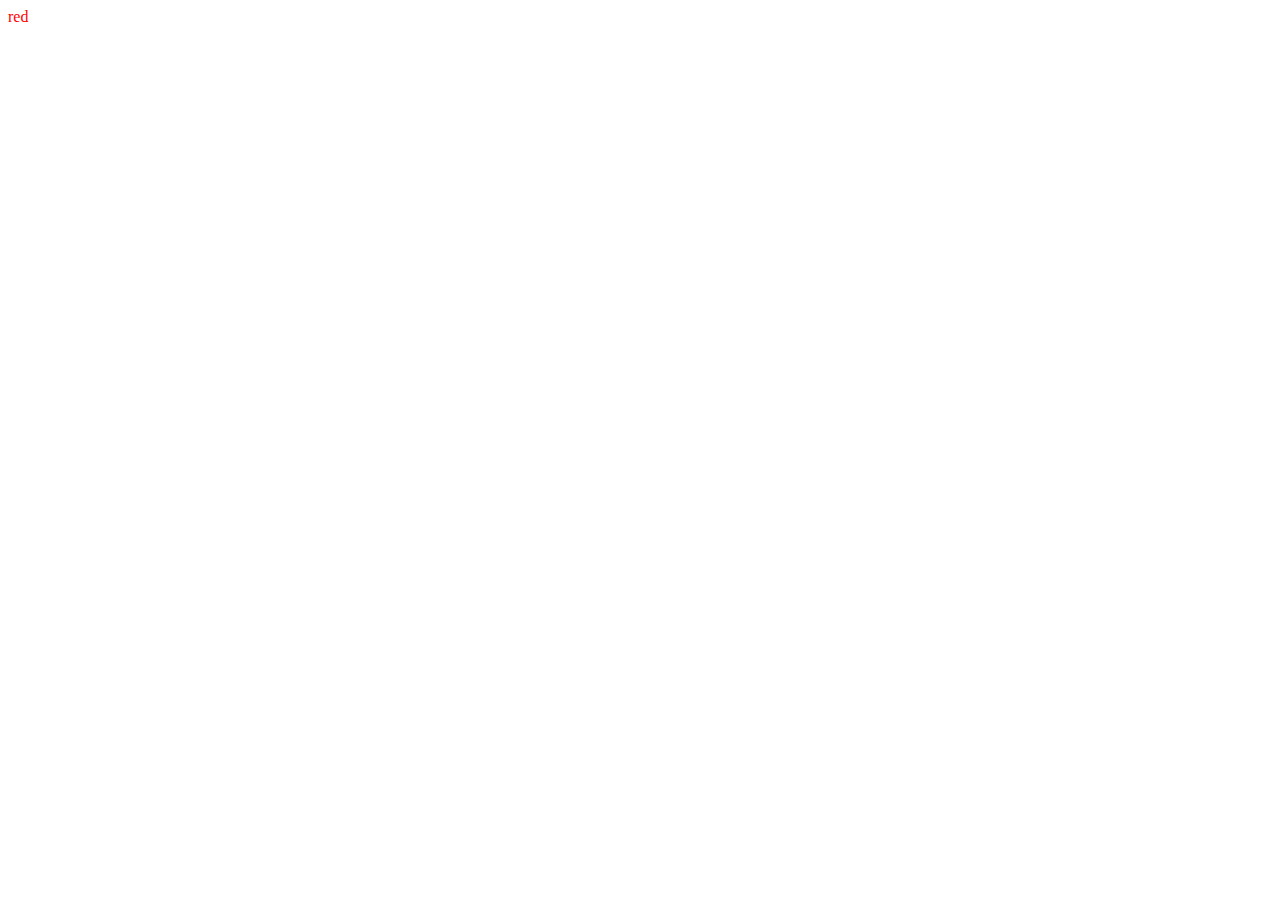
==== index.html @ 26864106 "." ====
<html>
 <head>
  <title>Servier Worker Deme</title>
  <link rel="stylesheet" href="style.css">
  <meta http-equiv="X-UA-Compatible" content="IE=edge,chrome=1">
  <meta name="viewport" content="width=device-width">
 </head>
 <body>

<span>red</span>

<script>

if ('serviceWorker' in navigator) {
    navigator.serviceWorker.register('./sw.js');
}

</script>

 </body>
</html>
---- style.css ----
span { color: red; }
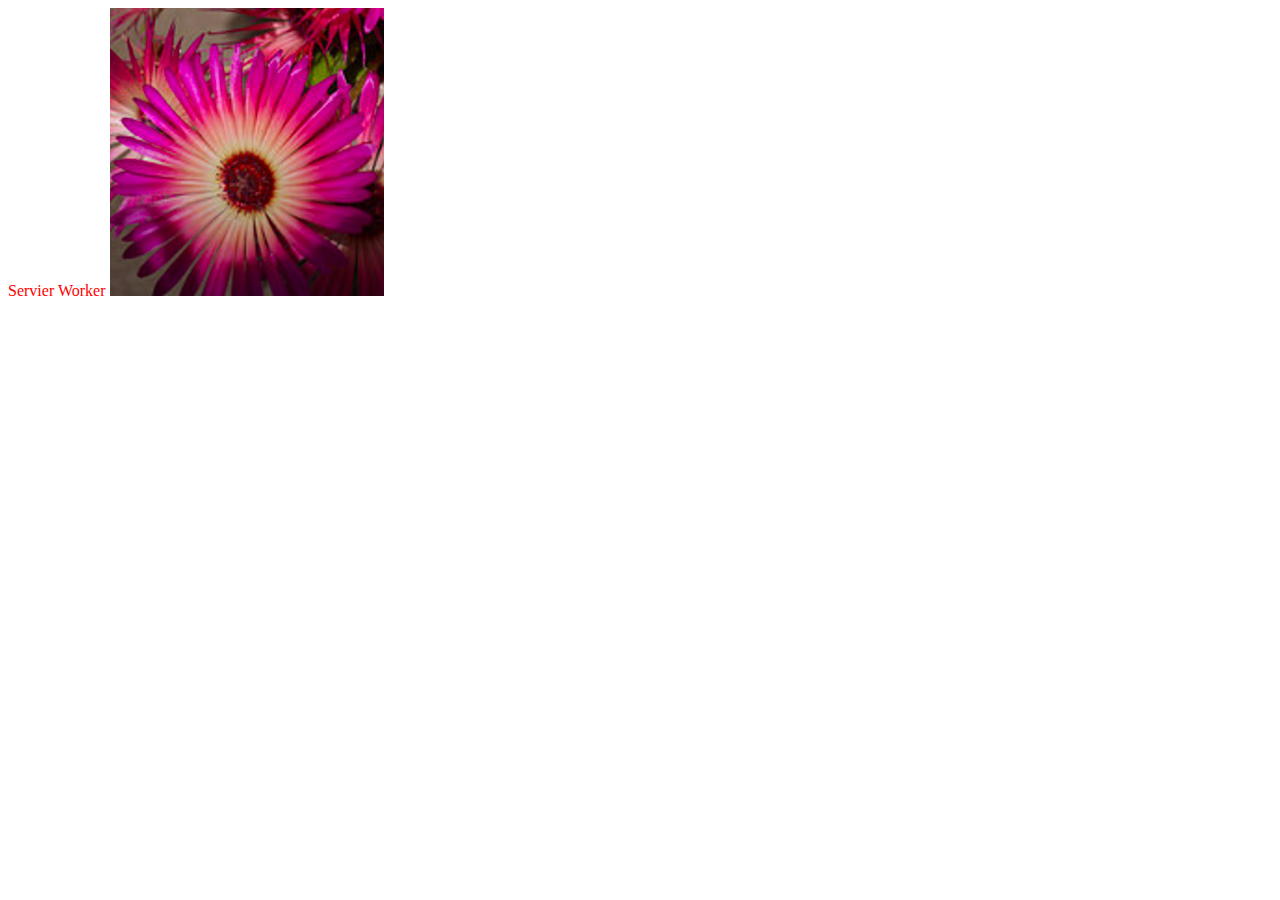
==== commit 66813518: "." ====
--- a/index.html
+++ b/index.html
@@ -2,12 +2,11 @@
  <head>
   <title>Servier Worker Deme</title>
   <link rel="stylesheet" href="style.css">
-  <meta http-equiv="X-UA-Compatible" content="IE=edge,chrome=1">
-  <meta name="viewport" content="width=device-width">
  </head>
  <body>
 
-<span>red</span>
+<span>Servier Worker</span>
+<img src="./icon.png" />
 
 <script>
 
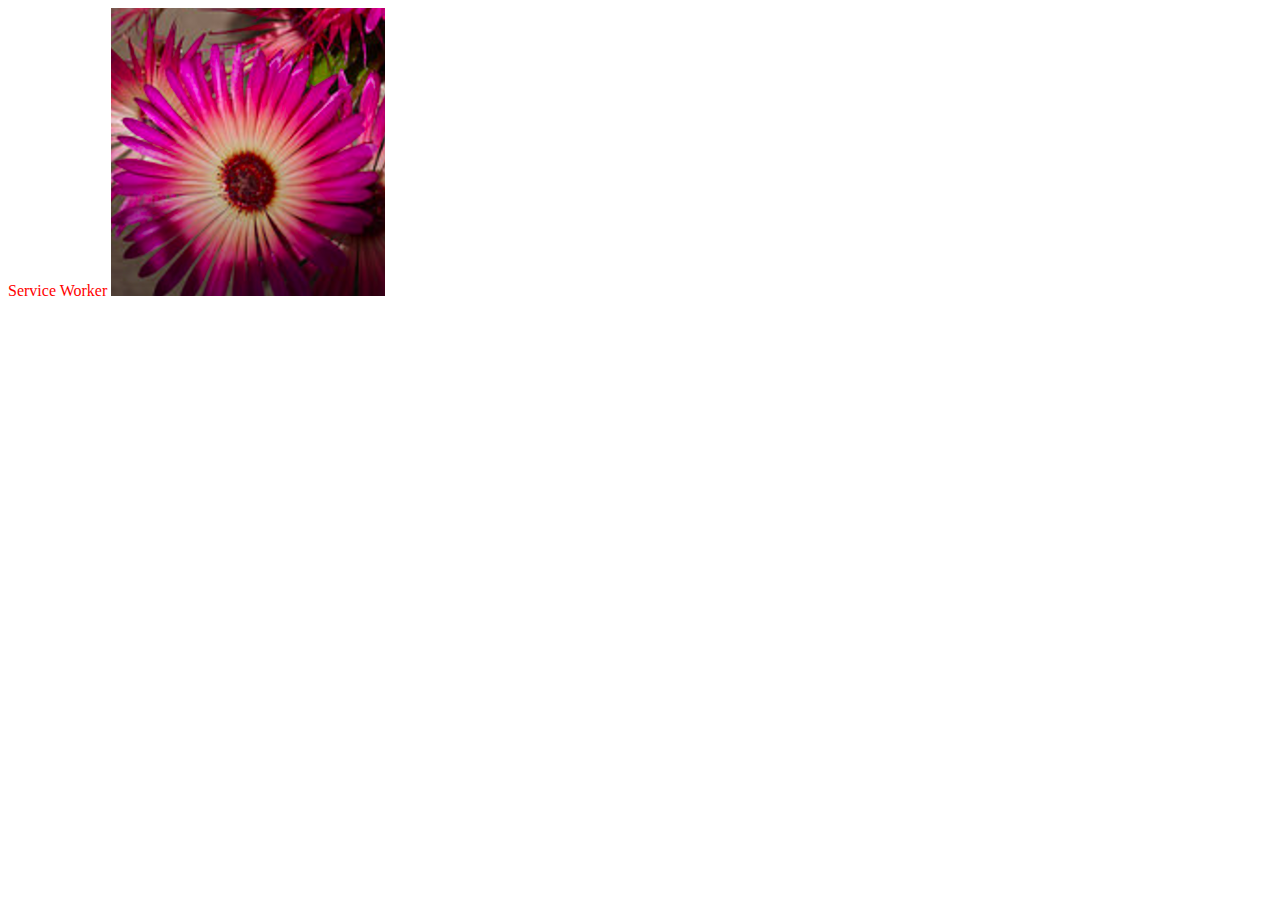
==== commit 87354524: "typo" ====
--- a/index.html
+++ b/index.html
@@ -1,11 +1,11 @@
 <html>
  <head>
-  <title>Servier Worker Deme</title>
+  <title>Service Worker Deme</title>
   <link rel="stylesheet" href="style.css">
  </head>
  <body>
 
-<span>Servier Worker</span>
+<span>Service Worker</span>
 <img src="./icon.png" />
 
 <script>
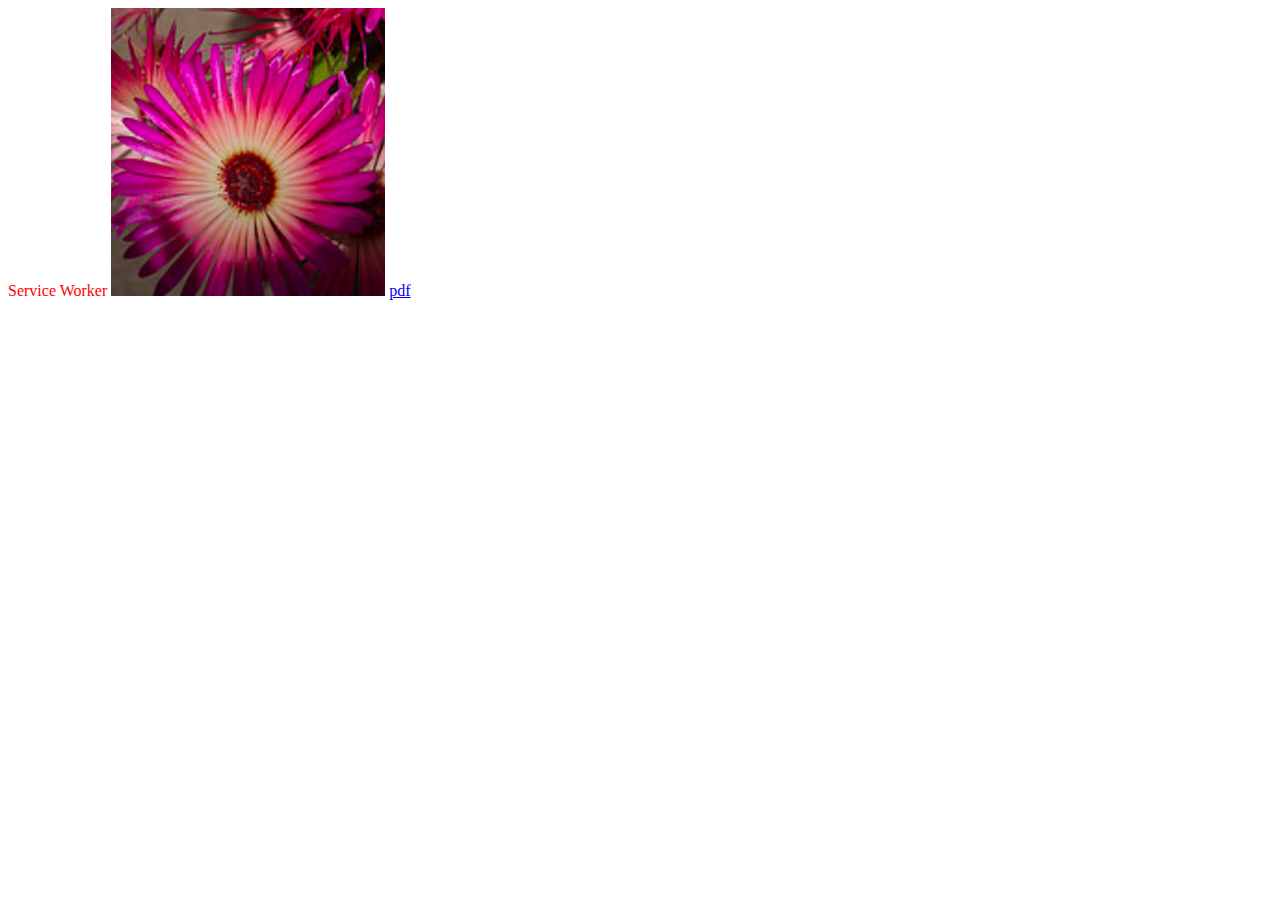
==== commit 6028efd1: "." ====
--- a/index.html
+++ b/index.html
@@ -7,6 +7,8 @@
 
 <span>Service Worker</span>
 <img src="./icon.png" />
+
+<a href="https://ad-center-line-me.s3-ap-northeast-1.amazonaws.com/files/topics/943_ext_01_0.pdf?response-content-disposition=attachment%3B%20filename%2A%3DUTF-8%27%27mediaguide_LINE%2520Audience%2520Match_2017_7-9.pdf&response-content-type=application%2Fpdf&AWSAccessKeyId=AKIAI2J4E36RBCZRMWIA&Expires=1501579672&Signature=SNTtDAMPOHToydL25QS8KC6bIEs%3D&.pdf">pdf</a>
 
 <script>
 
